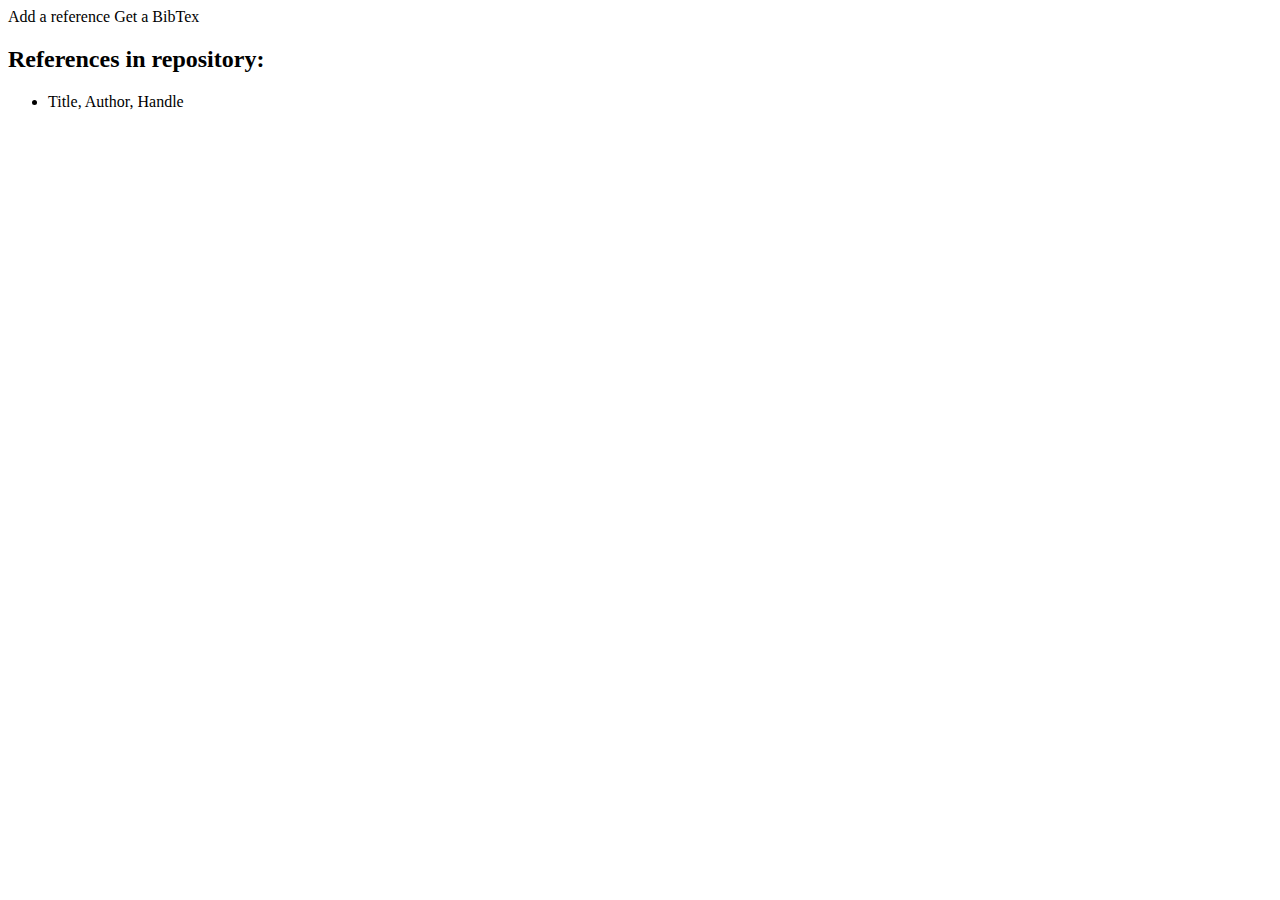
==== src/main/resources/templates/index.html @ 4dbb97e4 "Supercool effects" ====
<!DOCTYPE html>
<html>
    <head th:include="fragment/base :: head (title=Home)">
        <title></title>
    </head>

    <body>
        <div class="container">
            <div class="row">
                <div class="col-xs-12 col-md-8 col-md-push-2">

                    <a th:href="@{/references/add}">Add a reference</a>
                    <a th:href="@{/bibtex}" id="biblink">Get a BibTex</a>

                    <h2>References in repository:</h2>
                    <ul class="reference-list">
                        <li th:each="reference : ${references}">
                            <a th:href="@{/references/} + ${reference.type} + '/edit/' + ${reference.id}">
                                <span class="title" th:text="${reference.title}">Title</span>,
                                <span class="author" th:text="${reference.creator}">Author</span>,
                                <span class="handle" th:text="${reference.handle}">Handle</span>
                            </a>
                        </li>
                    </ul>
                </div>
            </div>
        </div>
    </body>
</html>
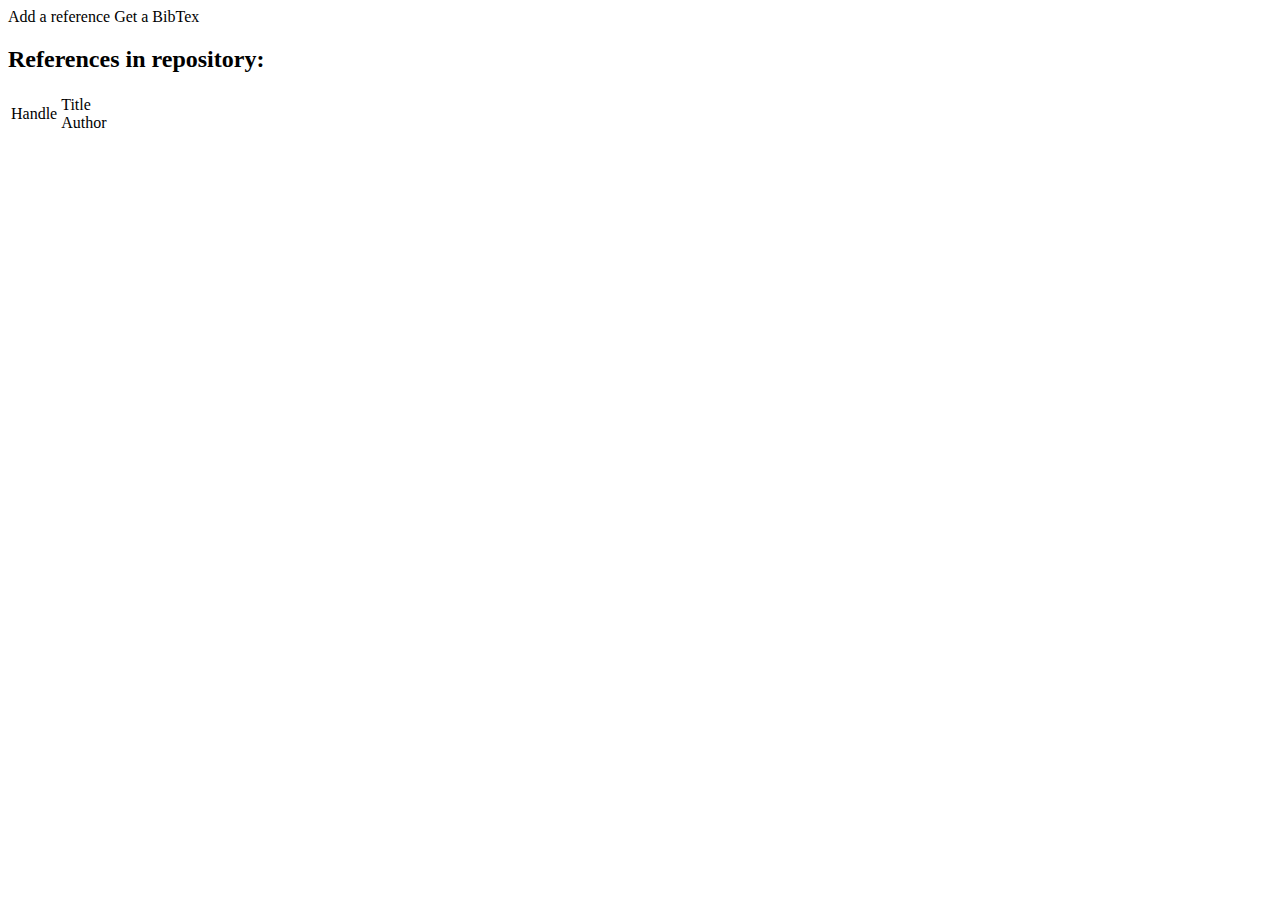
==== commit ac1e9318: "Reference list into table" ====
--- a/src/main/resources/templates/index.html
+++ b/src/main/resources/templates/index.html
@@ -9,19 +9,21 @@
             <div class="row">
                 <div class="col-xs-12 col-md-8 col-md-push-2">
 
-                    <a th:href="@{/references/add}">Add a reference</a>
-                    <a th:href="@{/bibtex}" id="biblink">Get a BibTex</a>
+                    <a class="index-link" th:href="@{/references/add}">Add a reference</a>
+                    <a class="index-link" th:href="@{/bibtex}" id="biblink">Get a BibTex</a>
 
                     <h2>References in repository:</h2>
-                    <ul class="reference-list">
-                        <li th:each="reference : ${references}">
-                            <a th:href="@{/references/} + ${reference.type} + '/edit/' + ${reference.id}">
-                                <span class="title" th:text="${reference.title}">Title</span>,
-                                <span class="author" th:text="${reference.creator}">Author</span>,
-                                <span class="handle" th:text="${reference.handle}">Handle</span>
-                            </a>
-                        </li>
-                    </ul>
+                    <table class="table table-striped reference-list">
+                        <tr th:each="reference : ${references}">
+                            <td class="handle" th:text="${reference.handle}">Handle</td>
+                            <td>
+                                <a th:href="@{/references/} + ${reference.type} + '/edit/' + ${reference.id}">
+                                    <span class="title" th:text="${reference.title}">Title</span>
+                                </a>
+                                <div class="author" th:text="${reference.creator}">Author</div>
+                            </td>
+                        </tr>
+                    </table>
                 </div>
             </div>
         </div>
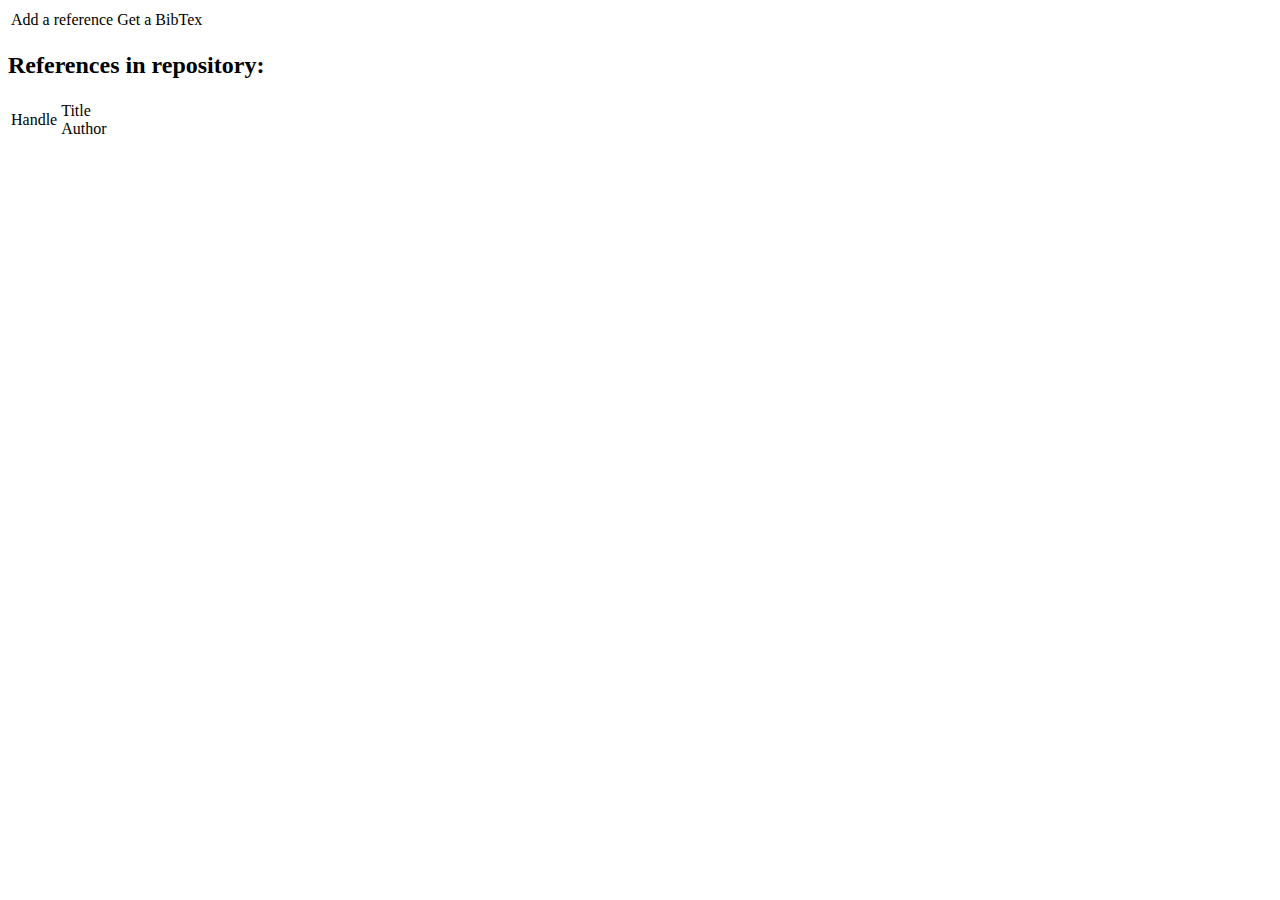
==== commit 8a1e579c: "real time search and sme css" ====
--- a/src/main/resources/templates/index.html
+++ b/src/main/resources/templates/index.html
@@ -8,11 +8,17 @@
         <div class="container">
             <div class="row">
                 <div class="col-xs-12 col-md-8 col-md-push-2">
-
-                    <a class="index-link" th:href="@{/references/add}">Add a reference</a>
-                    <a class="index-link" th:href="@{/bibtex}" id="biblink">Get a BibTex</a>
-
+                    <table class="headerlinks">
+                        <tr>
+                            <td><a class="index-link" th:href="@{/references/add}">Add a reference</a></td>
+                            <td><a class="index-link" th:href="@{/bibtex}" id="biblink">Get a BibTex</a></td>
+                        </tr>
+                    </table>
+                    
                     <h2>References in repository:</h2>
+                    <div id="form-search">
+                        <div th:include="fragment/forms :: search" th:remove="tag" />
+                    </div>
                     <table class="table table-striped reference-list">
                         <tr th:each="reference : ${references}">
                             <td class="handle" th:text="${reference.handle}">Handle</td>
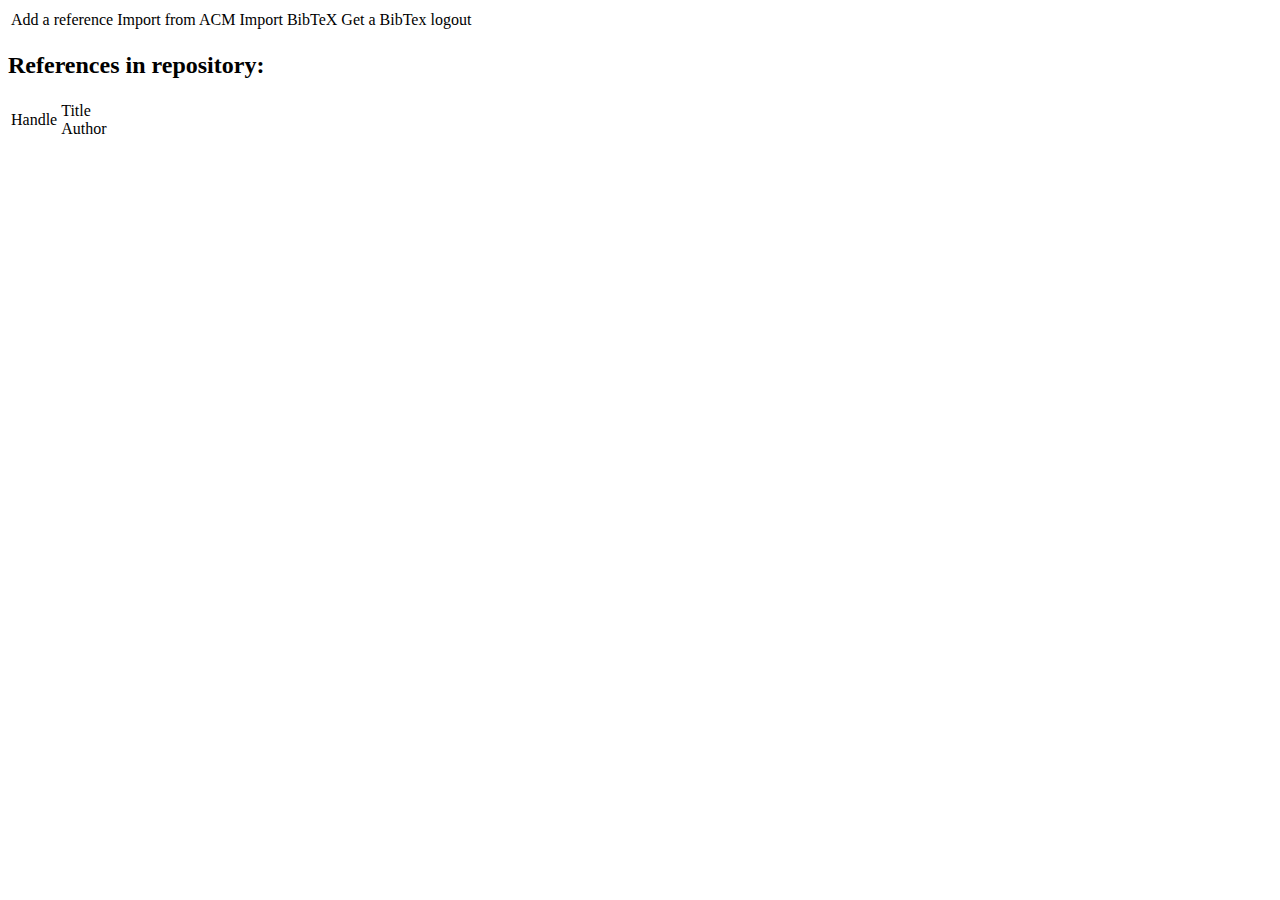
==== commit 2ae667b0: "logout button" ====
--- a/src/main/resources/templates/index.html
+++ b/src/main/resources/templates/index.html
@@ -10,8 +10,11 @@
                 <div class="col-xs-12 col-md-8 col-md-push-2">
                     <table class="headerlinks">
                         <tr>
-                            <td><a class="index-link" th:href="@{/references/add}">Add a reference</a></td>
+                            <td><a class="index-link" th:href="@{/references/add}">Add a reference</a></td>                            
+                            <td><a class="index-link" th:href="@{/importAcm}" id="acmlink">Import from ACM</a></td>
+                            <td><a class="index-link" th:href="@{/importBibTex}" id="bibimportlink">Import BibTeX</a></td>
                             <td><a class="index-link" th:href="@{/bibtex}" id="biblink">Get a BibTex</a></td>
+                            <td><a class="index-link" th:href="@{/logout}" id="logout">logout</a></td>
                         </tr>
                     </table>
                     
@@ -20,7 +23,7 @@
                         <div th:include="fragment/forms :: search" th:remove="tag" />
                     </div>
                     <table class="table table-striped reference-list">
-                        <tr th:each="reference : ${references}">
+                        <tr class="reference-row" th:each="reference : ${references}">
                             <td class="handle" th:text="${reference.handle}">Handle</td>
                             <td>
                                 <a th:href="@{/references/} + ${reference.type} + '/edit/' + ${reference.id}">
